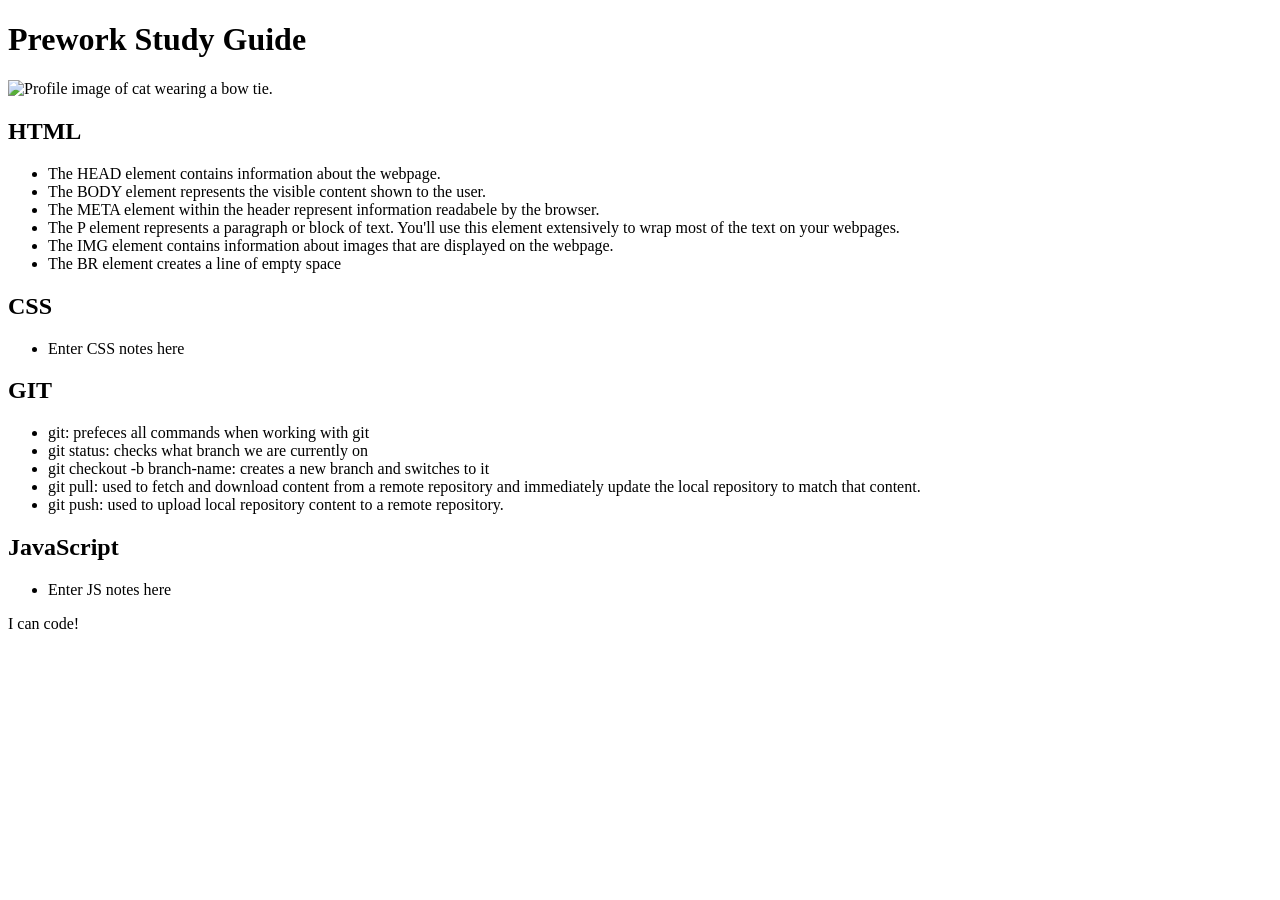
==== index.html @ 8ef9362d "Rename prework-study-guide/index.html to index.html" ====
<!DOCTYPE html>
<html lang="en">
  <head>
    <meta charset="UTF-8" />
    <meta http-equiv="X-UA-Compatible" content="IE=edge" />
    <meta name="viewport" content="width=device-width, initial-scale=1.0" />
    <title>Prework Study Guide</title>
  </head>
  <body>
    <header id="top">
      <h1>Prework Study Guide</h1>
      <img src="./assets/bowtie-cat.png" alt="Profile image of cat wearing a bow tie." />
    </header>
    <main>
      <section class="card" id="html-section"> 
        <h2>HTML</h2>
        <ul>
          <li>The HEAD element contains information about the webpage.</li>
          <li>The BODY element represents the visible content shown to the user.</li>
          <li>The META element within the header represent information readabele by the browser.</li>
          <li>The P element represents a paragraph or block of text. You'll use this element extensively to wrap most of the text on your webpages.</li>
          <li>The IMG element contains information about images that are displayed on the webpage.</li>
          <li>The BR element creates a line of empty space</li>
        </ul>
      </section>
      <section class="card" id="css-section">
        <h2>CSS</h2>
        <ul>
          <li>Enter CSS notes here</li>
        </ul>
      </section>
      <section class="card" id="git-section">
      <h2>GIT</h2>
      <ul>
        <li>git: prefeces all commands when working with git</li>
        <li>git status: checks what branch we are currently on</li>
        <li>git checkout -b branch-name: creates a new branch and switches to it</li>
        <li>git pull: used to fetch and download content from a remote repository and immediately update the local repository to match that content.</li>
        <li>git push: used to upload local repository content to a remote repository.</li>
        </ul>
      </section>
      <section class="card" id="javascript-section">
        <h2>JavaScript</h2>
        <ul>
          <li>Enter JS notes here</li>
        </ul>
      </section>
    </main>

    <footer>
      <p>I can code!</p>
    </footer>
  </body>
</html>
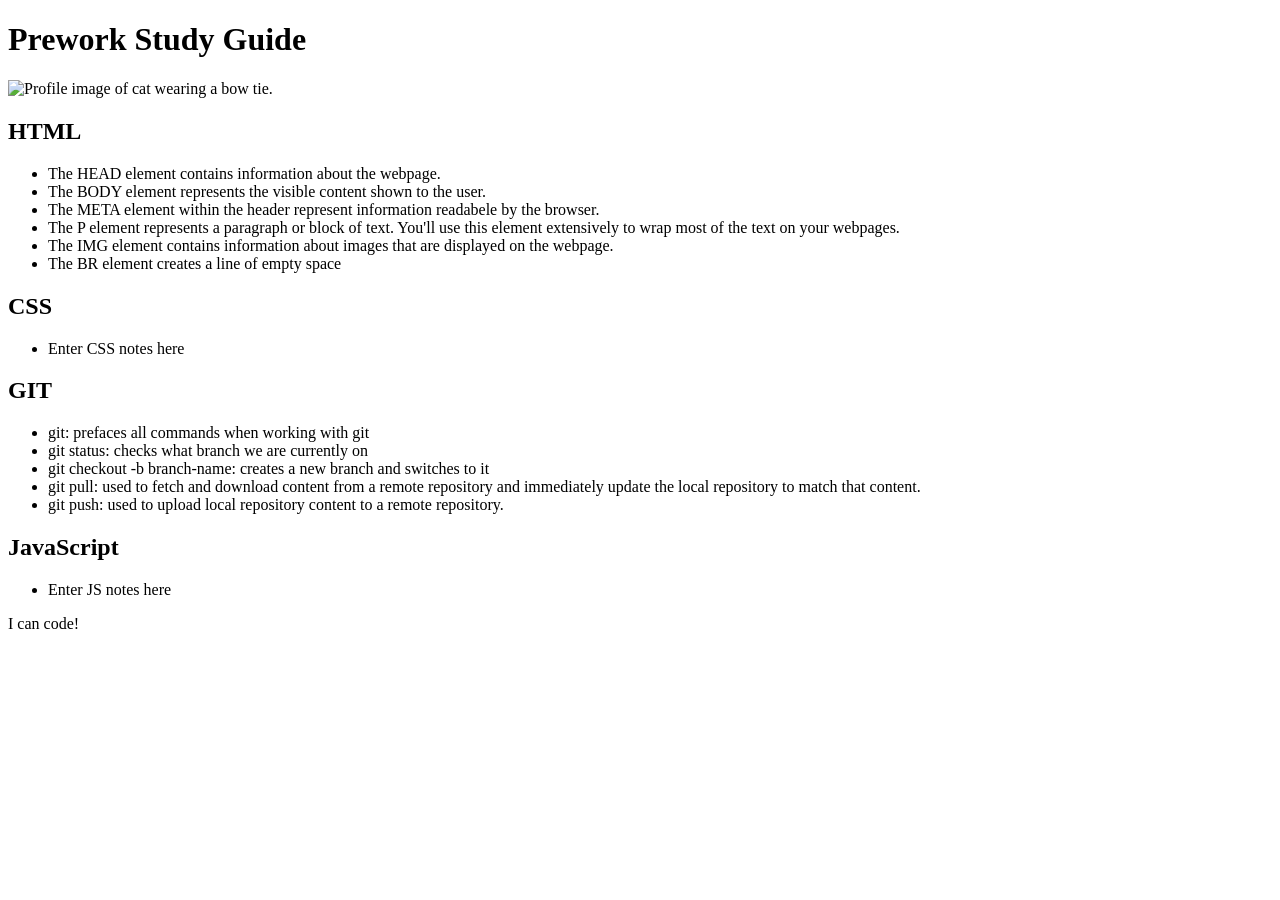
==== commit 931c9150: "fixed sppelling error" ====
--- a/index.html
+++ b/index.html
@@ -32,7 +32,7 @@
       <section class="card" id="git-section">
       <h2>GIT</h2>
       <ul>
-        <li>git: prefeces all commands when working with git</li>
+        <li>git: prefaces all commands when working with git</li>
         <li>git status: checks what branch we are currently on</li>
         <li>git checkout -b branch-name: creates a new branch and switches to it</li>
         <li>git pull: used to fetch and download content from a remote repository and immediately update the local repository to match that content.</li>
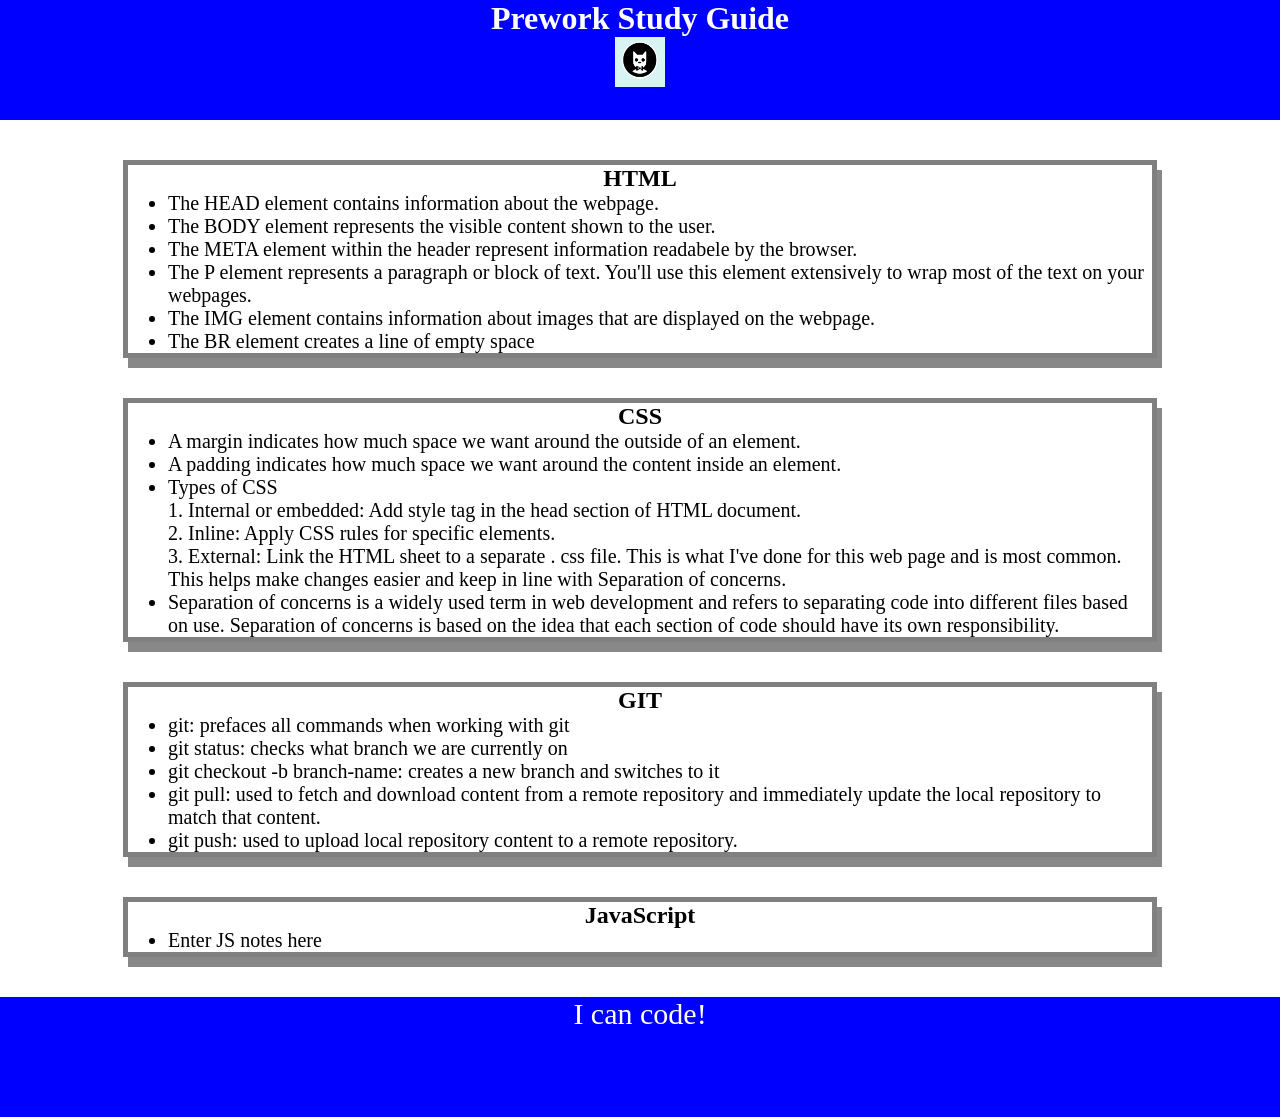
==== commit 078a8663: "added CSS to project" ====
--- a/index.html
+++ b/index.html
@@ -4,6 +4,7 @@
     <meta charset="UTF-8" />
     <meta http-equiv="X-UA-Compatible" content="IE=edge" />
     <meta name="viewport" content="width=device-width, initial-scale=1.0" />
+    <link rel="stylesheet" href="./assets/style.css">
     <title>Prework Study Guide</title>
   </head>
   <body>
@@ -26,7 +27,14 @@
       <section class="card" id="css-section">
         <h2>CSS</h2>
         <ul>
-          <li>Enter CSS notes here</li>
+          <li>A margin indicates how much space we want around the outside of an element.</li>
+          <li>A padding indicates how much space we want around the content inside an element.</li>
+          <li>Types of CSS
+            <ol>1. Internal or embedded: Add style tag in the head section of HTML document.</ol>
+            <ol>2. Inline: Apply CSS rules for specific elements.</ol>
+            <ol>3. External: Link the HTML sheet to a separate . css file. This is what I've done for this web page and is most common. This helps make changes easier and keep in line with Separation of concerns.</ol>
+          </li>
+          <li>Separation of concerns is a widely used term in web development and refers to separating code into different files based on use. Separation of concerns is based on the idea that each section of code should have its own responsibility. </li>
         </ul>
       </section>
       <section class="card" id="git-section">
--- a/assets/style.css
+++ b/assets/style.css
@@ -0,0 +1,48 @@
+* {
+    margin: 0;
+    padding: 0;
+}
+
+
+header,
+footer {
+    width: 100%;
+    height: 120px;
+    background-color: blue;
+    color: white;
+}
+
+
+h1,
+h2 {
+  text-align: center;
+}
+
+
+img {
+    display: block;
+    height: 50px;
+    width: 50px;
+    margin-left: auto;
+    margin-right: auto;
+}
+
+
+ul {
+    padding-left: 40px;
+    font-size: 20px;
+}
+
+
+p {
+    text-align: center;
+    font-size: 30px;
+}
+
+
+.card {
+    width: 80%;
+    margin: 40px auto;
+    border: 5px solid gray;
+    box-shadow: 5px 10px #888888;
+}
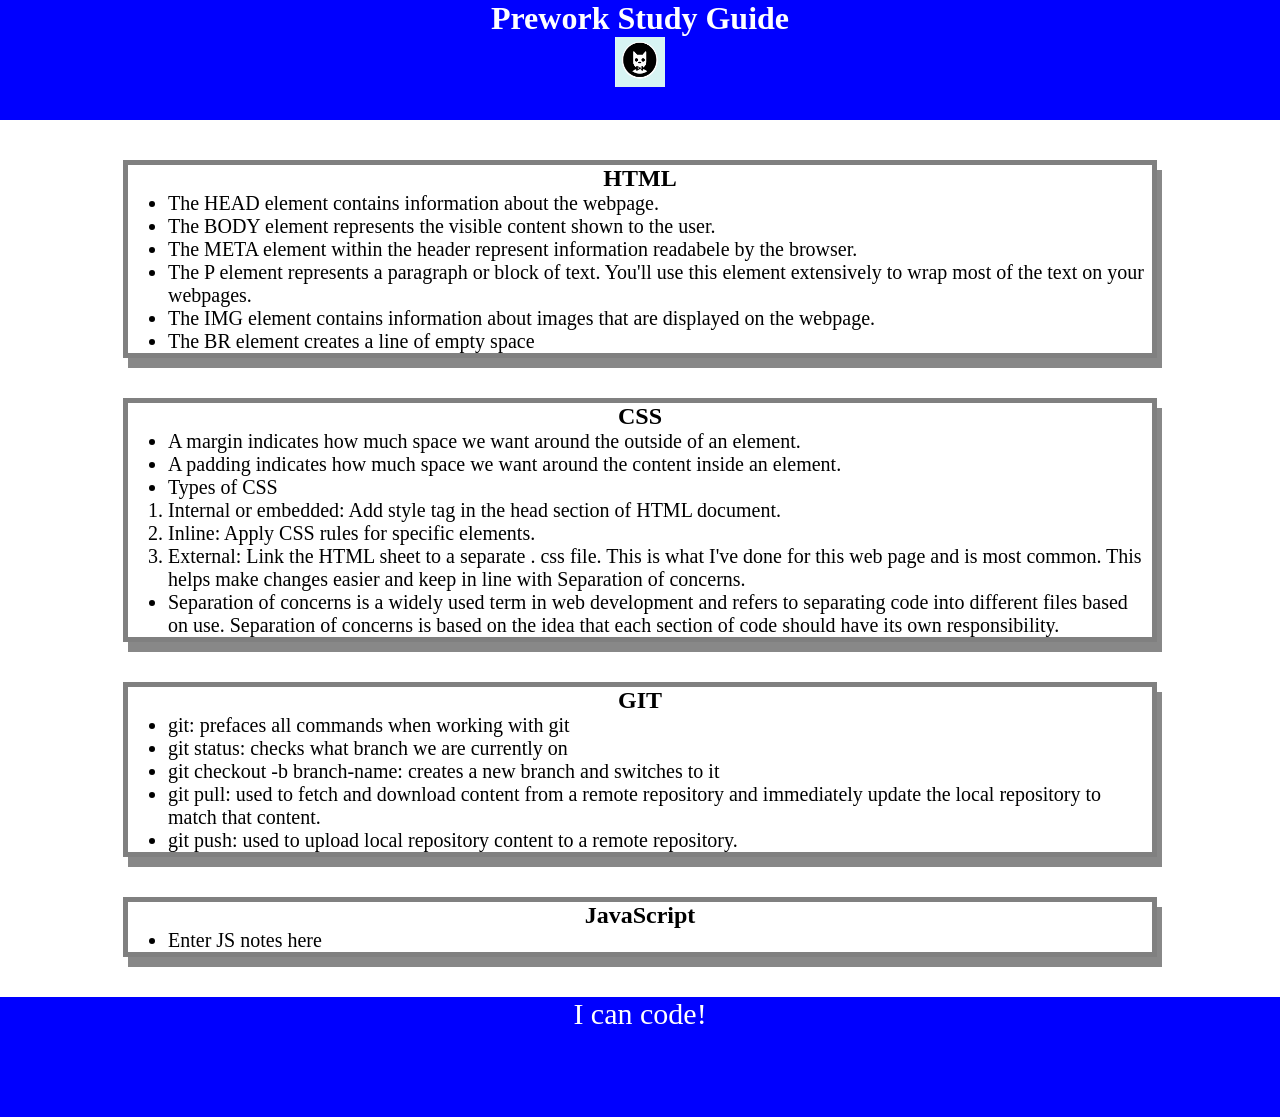
==== commit b2899ac1: "fixed formatting in list" ====
--- a/index.html
+++ b/index.html
@@ -29,11 +29,12 @@
         <ul>
           <li>A margin indicates how much space we want around the outside of an element.</li>
           <li>A padding indicates how much space we want around the content inside an element.</li>
-          <li>Types of CSS
-            <ol>1. Internal or embedded: Add style tag in the head section of HTML document.</ol>
-            <ol>2. Inline: Apply CSS rules for specific elements.</ol>
-            <ol>3. External: Link the HTML sheet to a separate . css file. This is what I've done for this web page and is most common. This helps make changes easier and keep in line with Separation of concerns.</ol>
-          </li>
+          <li>Types of CSS</li>
+          <ol>
+            <li>Internal or embedded: Add style tag in the head section of HTML document.</li>
+            <li>Inline: Apply CSS rules for specific elements.</li>
+            <li>External: Link the HTML sheet to a separate . css file. This is what I've done for this web page and is most common. This helps make changes easier and keep in line with Separation of concerns.</li>
+          </ol>
           <li>Separation of concerns is a widely used term in web development and refers to separating code into different files based on use. Separation of concerns is based on the idea that each section of code should have its own responsibility. </li>
         </ul>
       </section>
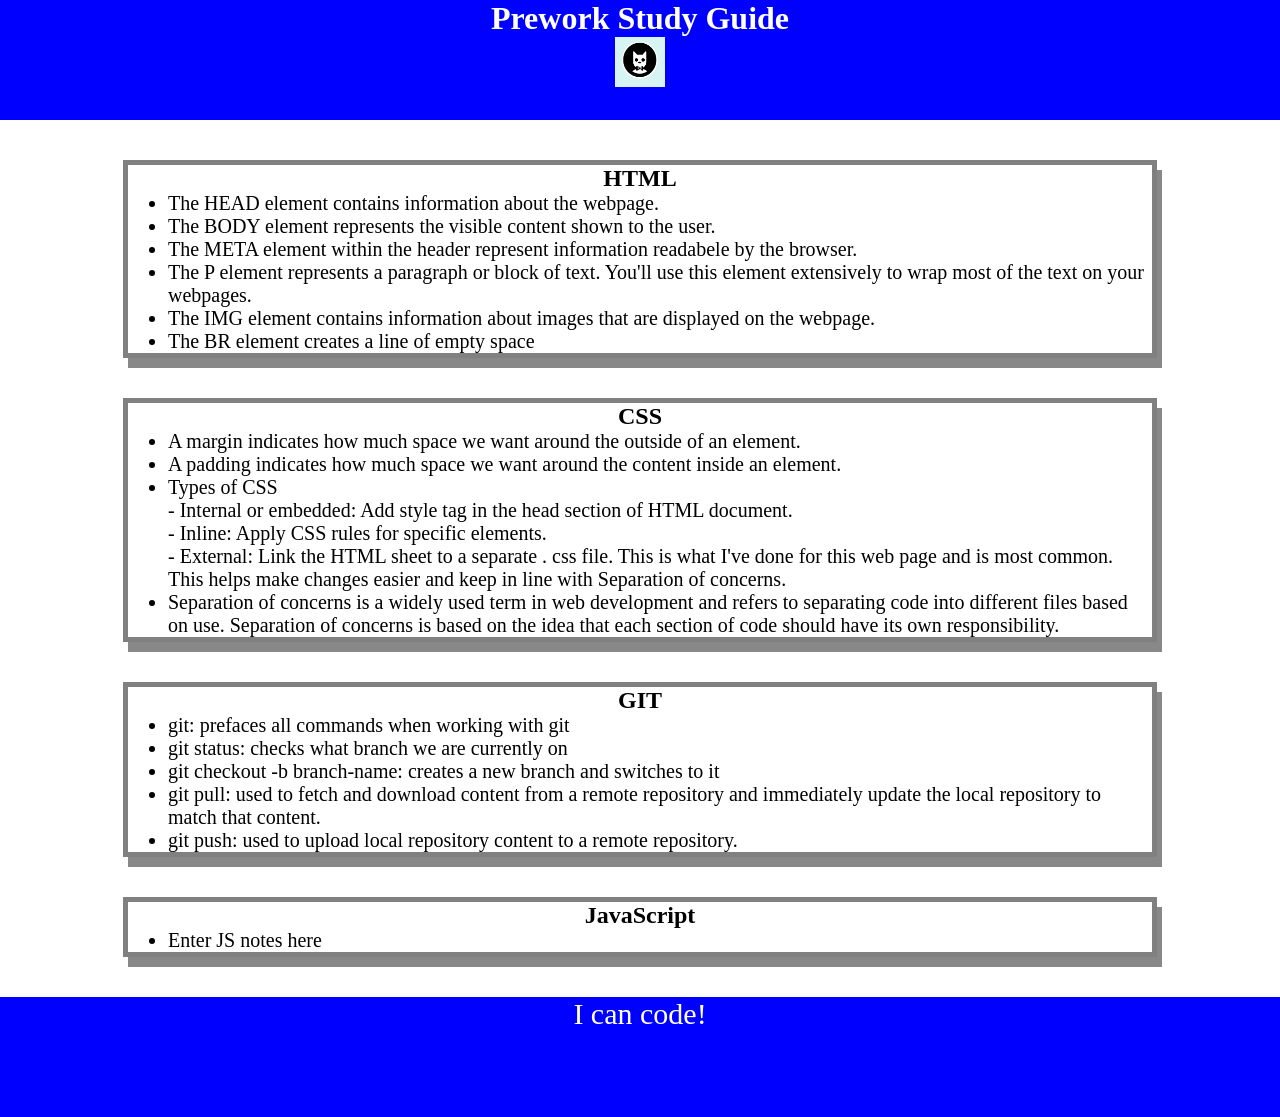
==== commit 40f6b4ab: "changed format again" ====
--- a/index.html
+++ b/index.html
@@ -29,12 +29,11 @@
         <ul>
           <li>A margin indicates how much space we want around the outside of an element.</li>
           <li>A padding indicates how much space we want around the content inside an element.</li>
-          <li>Types of CSS</li>
-          <ol>
-            <li>Internal or embedded: Add style tag in the head section of HTML document.</li>
-            <li>Inline: Apply CSS rules for specific elements.</li>
-            <li>External: Link the HTML sheet to a separate . css file. This is what I've done for this web page and is most common. This helps make changes easier and keep in line with Separation of concerns.</li>
-          </ol>
+          <li>Types of CSS
+            <ol>- Internal or embedded: Add style tag in the head section of HTML document.</ol>
+            <ol>- Inline: Apply CSS rules for specific elements.</ol>
+            <ol>- External: Link the HTML sheet to a separate . css file. This is what I've done for this web page and is most common. This helps make changes easier and keep in line with Separation of concerns.</ol>
+          </li>
           <li>Separation of concerns is a widely used term in web development and refers to separating code into different files based on use. Separation of concerns is based on the idea that each section of code should have its own responsibility. </li>
         </ul>
       </section>
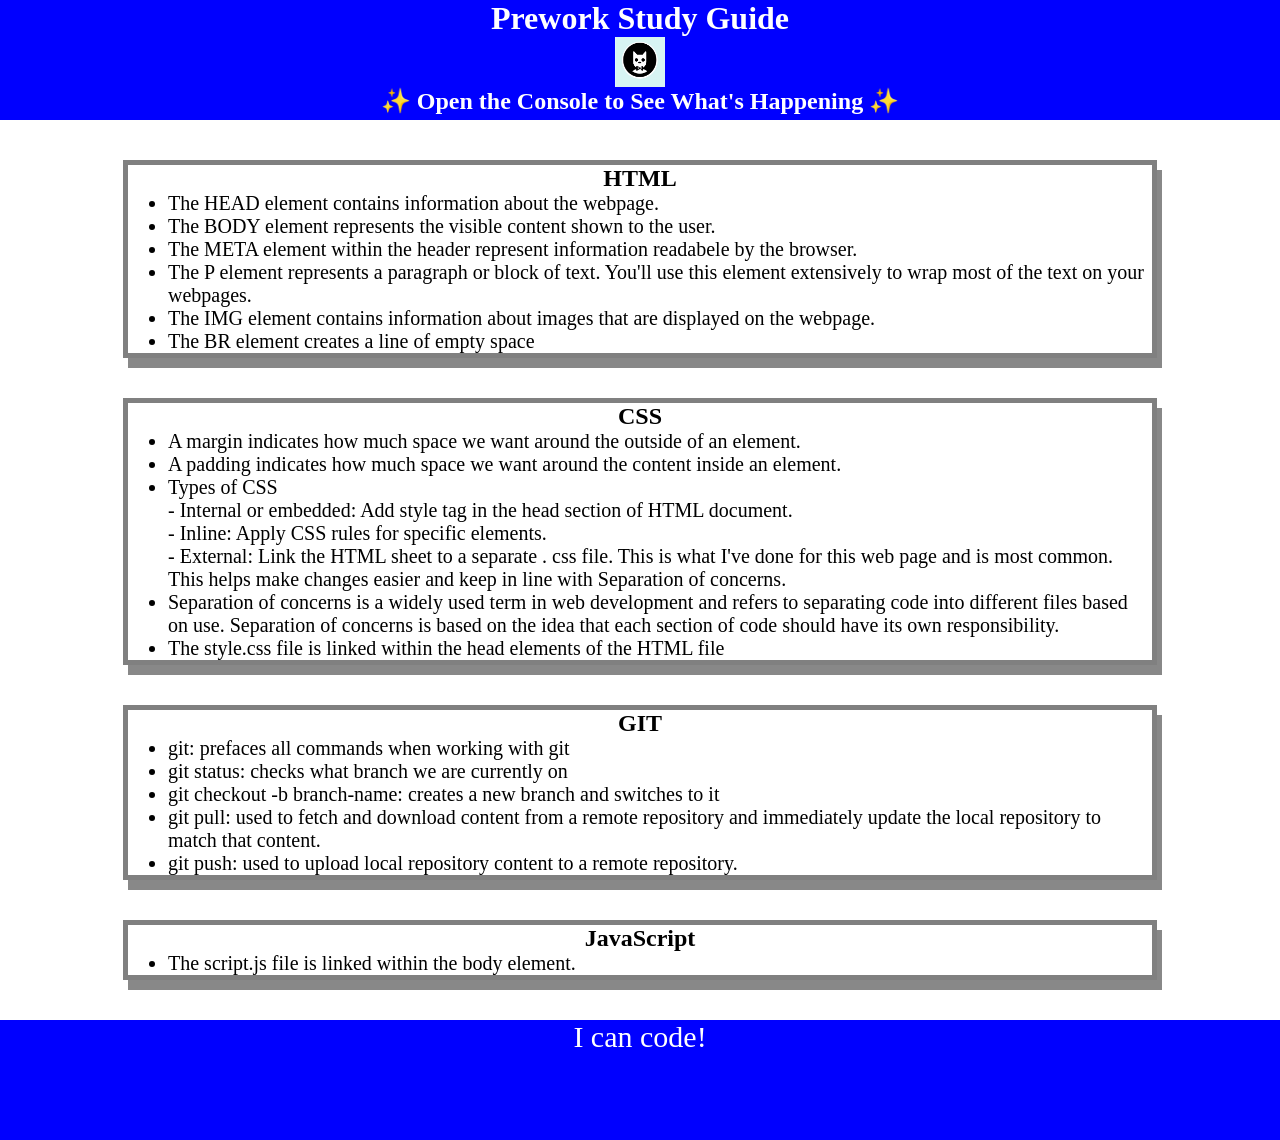
==== commit e9c85b93: "Added JavaScript file" ====
--- a/index.html
+++ b/index.html
@@ -11,6 +11,7 @@
     <header id="top">
       <h1>Prework Study Guide</h1>
       <img src="./assets/bowtie-cat.png" alt="Profile image of cat wearing a bow tie." />
+      <h2>✨ Open the Console to See What's Happening ✨</h2>
     </header>
     <main>
       <section class="card" id="html-section"> 
@@ -35,6 +36,7 @@
             <ol>- External: Link the HTML sheet to a separate . css file. This is what I've done for this web page and is most common. This helps make changes easier and keep in line with Separation of concerns.</ol>
           </li>
           <li>Separation of concerns is a widely used term in web development and refers to separating code into different files based on use. Separation of concerns is based on the idea that each section of code should have its own responsibility. </li>
+          <li> The style.css file is linked within the head elements of the HTML file</li>
         </ul>
       </section>
       <section class="card" id="git-section">
@@ -50,7 +52,7 @@
       <section class="card" id="javascript-section">
         <h2>JavaScript</h2>
         <ul>
-          <li>Enter JS notes here</li>
+          <li>The script.js file is linked within the body element.</li>
         </ul>
       </section>
     </main>
@@ -58,5 +60,6 @@
     <footer>
       <p>I can code!</p>
     </footer>
+    <script src="./assets/script.js"></script>
   </body>
 </html>
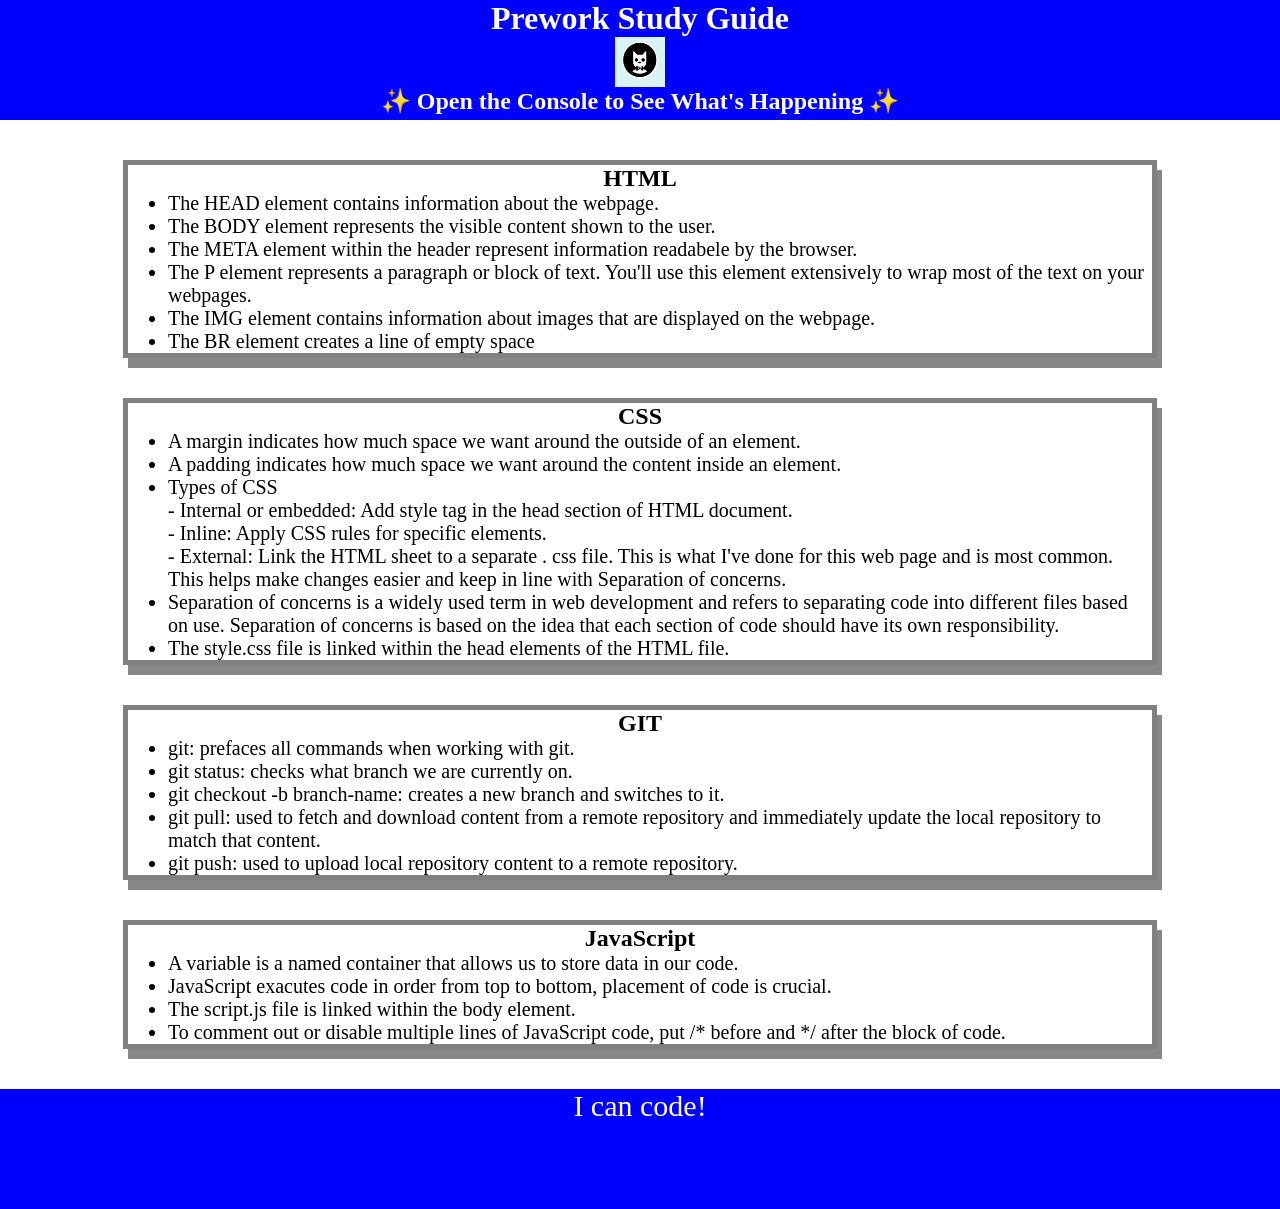
==== commit e0bc5e70: "added functions to JS file" ====
--- a/index.html
+++ b/index.html
@@ -36,15 +36,15 @@
             <ol>- External: Link the HTML sheet to a separate . css file. This is what I've done for this web page and is most common. This helps make changes easier and keep in line with Separation of concerns.</ol>
           </li>
           <li>Separation of concerns is a widely used term in web development and refers to separating code into different files based on use. Separation of concerns is based on the idea that each section of code should have its own responsibility. </li>
-          <li> The style.css file is linked within the head elements of the HTML file</li>
+          <li> The style.css file is linked within the head elements of the HTML file.</li>
         </ul>
       </section>
       <section class="card" id="git-section">
       <h2>GIT</h2>
       <ul>
-        <li>git: prefaces all commands when working with git</li>
-        <li>git status: checks what branch we are currently on</li>
-        <li>git checkout -b branch-name: creates a new branch and switches to it</li>
+        <li>git: prefaces all commands when working with git.</li>
+        <li>git status: checks what branch we are currently on.</li>
+        <li>git checkout -b branch-name: creates a new branch and switches to it.</li>
         <li>git pull: used to fetch and download content from a remote repository and immediately update the local repository to match that content.</li>
         <li>git push: used to upload local repository content to a remote repository.</li>
         </ul>
@@ -52,7 +52,10 @@
       <section class="card" id="javascript-section">
         <h2>JavaScript</h2>
         <ul>
+          <li>A variable is a named container that allows us to store data in our code.</li>
+          <li>JavaScript exacutes code in order from top to bottom, placement of code is crucial.</li>
           <li>The script.js file is linked within the body element.</li>
+          <li>To comment out or disable multiple lines of JavaScript code, put /* before and */ after the block of code.</li>
         </ul>
       </section>
     </main>
